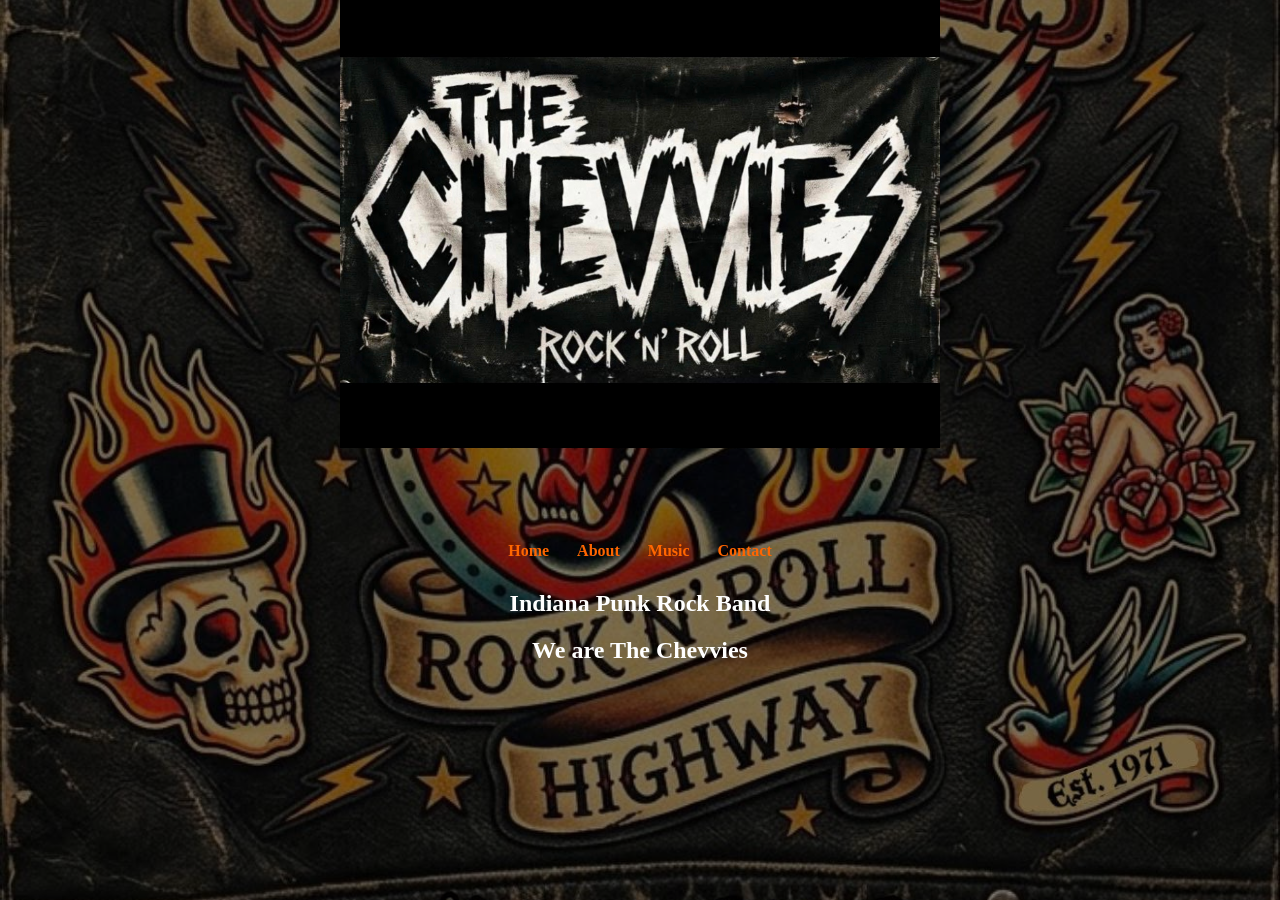
==== index.html @ ec5424cb "Update index.html" ====
<!DOCTYPE html>
<html>
<head>
  <title>The Chevvies</title>
  <link rel="stylesheet" href="style.css">
</head>

<header>
  <img src="images/logo.jpeg" alt="The Chevvies Logo">
</header>
  
<style>
  body {
    margin: 0;
    padding: 0;
    background: #000 url("images/album.jpeg") no-repeat center center;
    background-size: cover;
    position: relative;
    color: #fff;
    text-align: center;
    font-family: 'Rock Salt', cursive;
  }

  /* 50% opacity overlay */
  body::before {
    content: "";
    position: fixed;
    top: 0;
    left: 0;
    width: 100%;
    height: 100%;
    background: rgba(0,0,0,0.5); /* 0.5 = 50% opacity */
    pointer-events: none;
    z-index: -1;
  }
</style>
<body>
<nav>
  <a href="index.html">Home</a>
  <a href="about.html">About</a>
  <a href="music.html">Music</a>
  <a href="contact.html">Contact</a>
</nav>

<h2>Indiana Punk Rock Band</h2>

<h2>
We are <strong>The Chevvies</strong><br>
</h2>

</body>
</html>
---- style.css ----
body {
  font-family: 'Rock Salt', cursive;
  background-color: #000; 

  color: #fff;
  text-align: center;
}


a {
  color: #ff6600;
  text-decoration: none;
  margin: 0 10px;
}

a:hover {
  text-decoration: underline;
}

header {
  text-align: center;
  margin-bottom: 30px;
}

header img {
  width: 600px;   /* adjust size as needed */
  margin-bottom: 60px;
}

nav {
  text-align: center;
  margin-bottom: 30px;
}

nav a {
  margin: 0 12px;
  text-decoration: none;
  font-weight: bold;
  color: #ff6600;
}

nav a:hover {
  color: #ffa366;
}

h1, h2 {
  text-align: center;
  color: #fff;
}

footer {
  text-align: center;
  margin-top: 40px;
  font-size: 0.9em;
  color: #aaa;
}
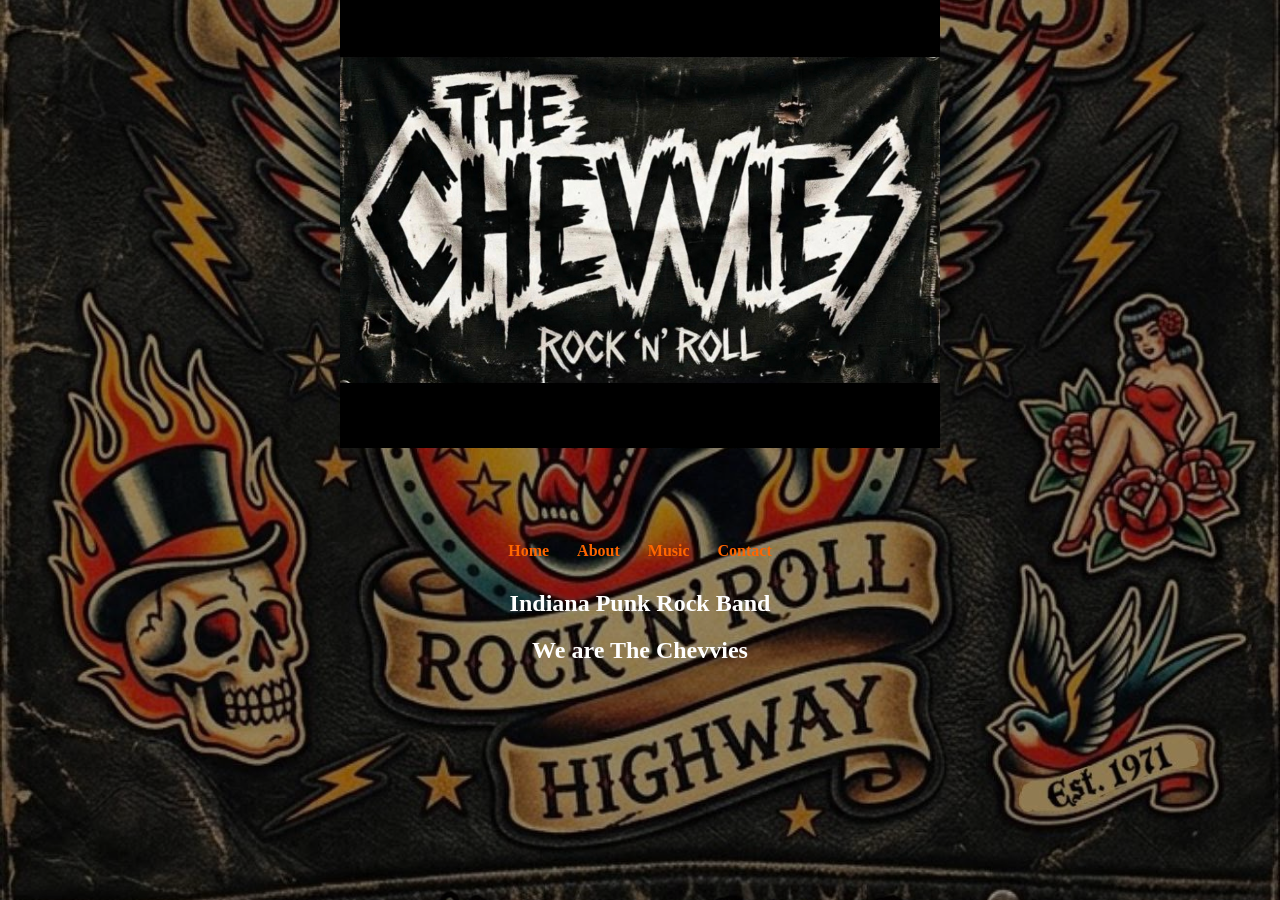
==== commit 2b5e76fd: "Update index.html" ====
--- a/index.html
+++ b/index.html
@@ -13,9 +13,10 @@
 <style>
   body {
     margin: 0;
-    padding: 0;
+    padding: 5;
     background: #000 url("images/album.jpeg") no-repeat center center;
     background-size: cover;
+    background-attachment; scroll;
     position: relative;
     color: #fff;
     text-align: center;
@@ -30,7 +31,7 @@
     left: 0;
     width: 100%;
     height: 100%;
-    background: rgba(0,0,0,0.5); /* 0.5 = 50% opacity */
+    background: rgba(0,0,0,0.4); /* 0.5 = 50% opacity */
     pointer-events: none;
     z-index: -1;
   }
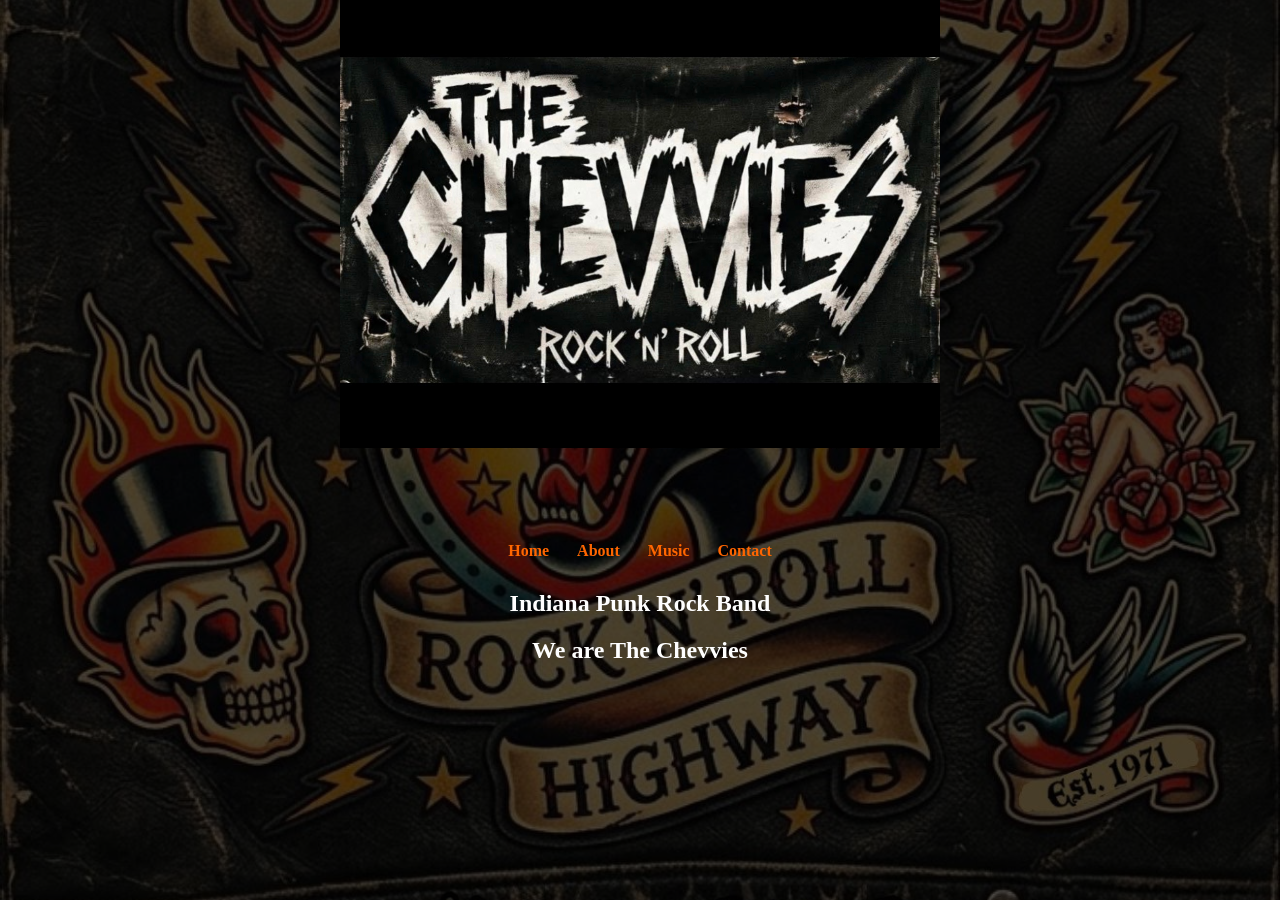
==== commit f26bd58b: "Update index.html" ====
--- a/index.html
+++ b/index.html
@@ -13,7 +13,7 @@
 <style>
   body {
     margin: 0;
-    padding: 5;
+    padding: 0;
     background: #000 url("images/album.jpeg") no-repeat center center;
     background-size: cover;
     background-attachment; scroll;
@@ -31,7 +31,7 @@
     left: 0;
     width: 100%;
     height: 100%;
-    background: rgba(0,0,0,0.4); /* 0.5 = 50% opacity */
+    background: rgba(0,0,0,0.7); /* 0.5 = 50% opacity */
     pointer-events: none;
     z-index: -1;
   }
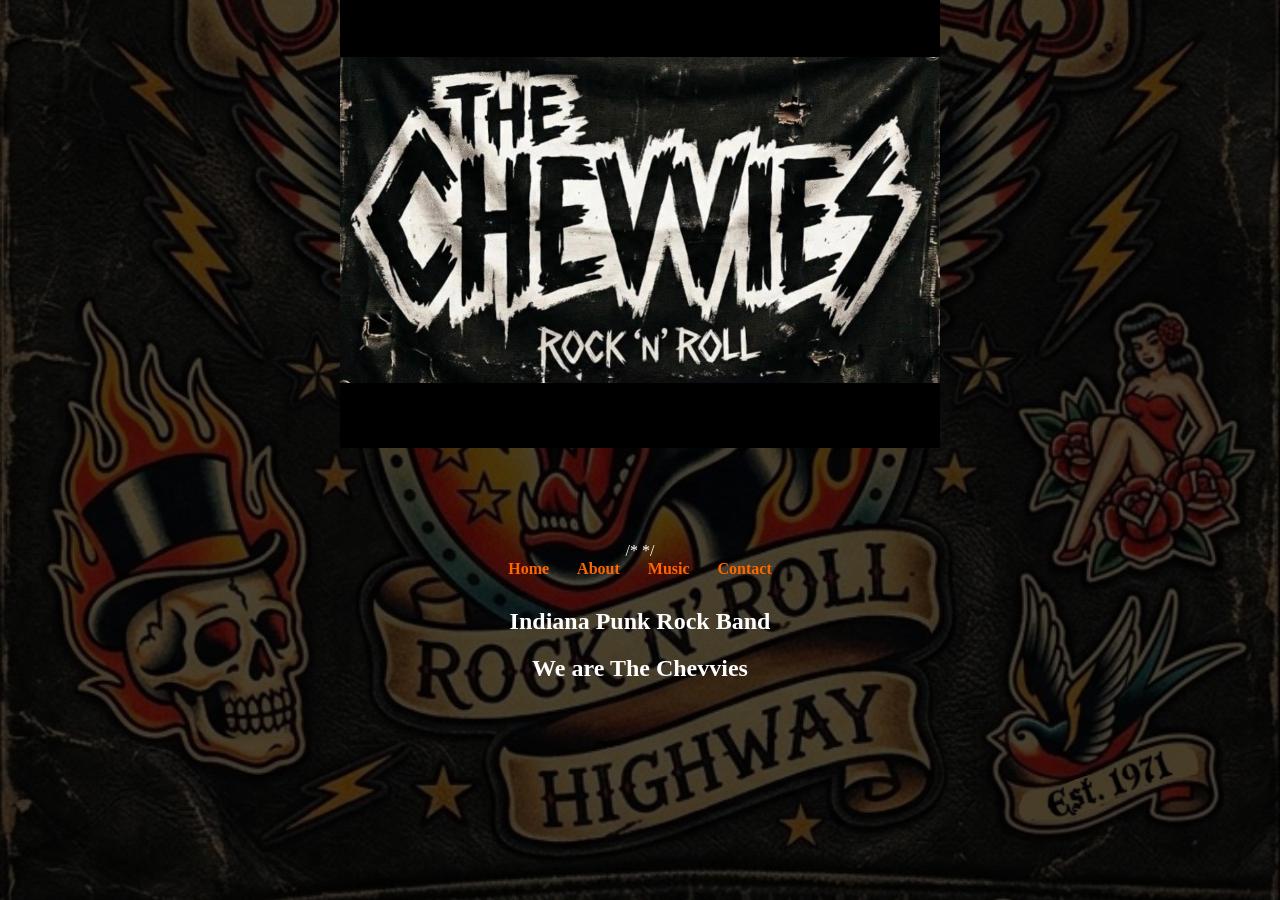
==== commit ed4d0e41: "Update index.html" ====
--- a/index.html
+++ b/index.html
@@ -10,7 +10,8 @@
   <img src="images/logo.jpeg" alt="The Chevvies Logo">
 </header>
   
-<style>
+/* 
+  <style>
   body {
     margin: 0;
     padding: 0;
@@ -23,7 +24,7 @@
     font-family: 'Rock Salt', cursive;
   }
 
-  /* 50% opacity overlay */
+  
   body::before {
     content: "";
     position: fixed;
@@ -31,11 +32,12 @@
     left: 0;
     width: 100%;
     height: 100%;
-    background: rgba(0,0,0,0.7); /* 0.5 = 50% opacity */
+    background: rgba(0,0,0,0.7); 
     pointer-events: none;
     z-index: -1;
   }
 </style>
+  */
 <body>
 <nav>
   <a href="index.html">Home</a>
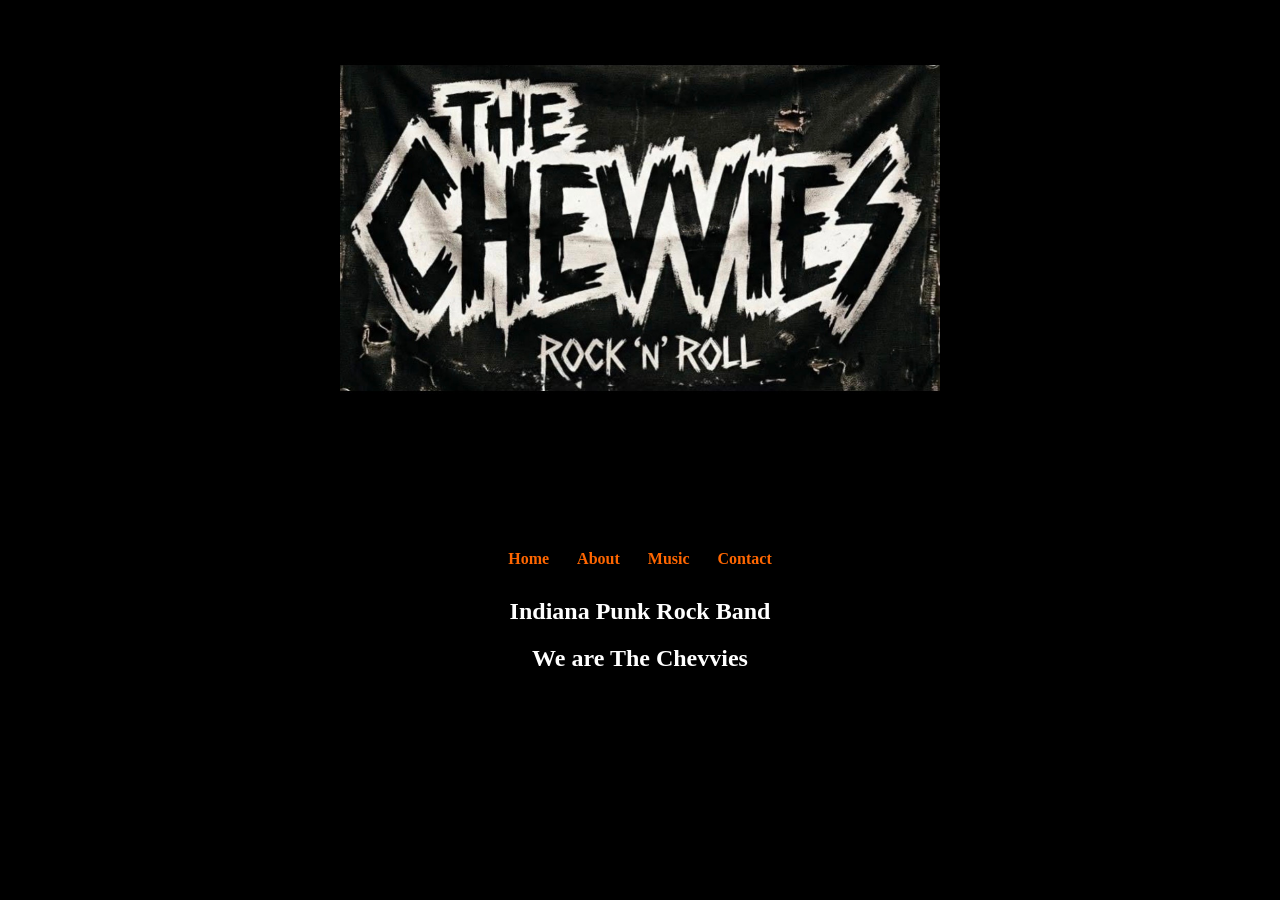
==== commit 503650cb: "Update index.html" ====
--- a/index.html
+++ b/index.html
@@ -10,8 +10,7 @@
   <img src="images/logo.jpeg" alt="The Chevvies Logo">
 </header>
   
-/* 
-  <style>
+<!-- <style>
   body {
     margin: 0;
     padding: 0;
@@ -37,7 +36,7 @@
     z-index: -1;
   }
 </style>
-  */
+  --> 
 <body>
 <nav>
   <a href="index.html">Home</a>
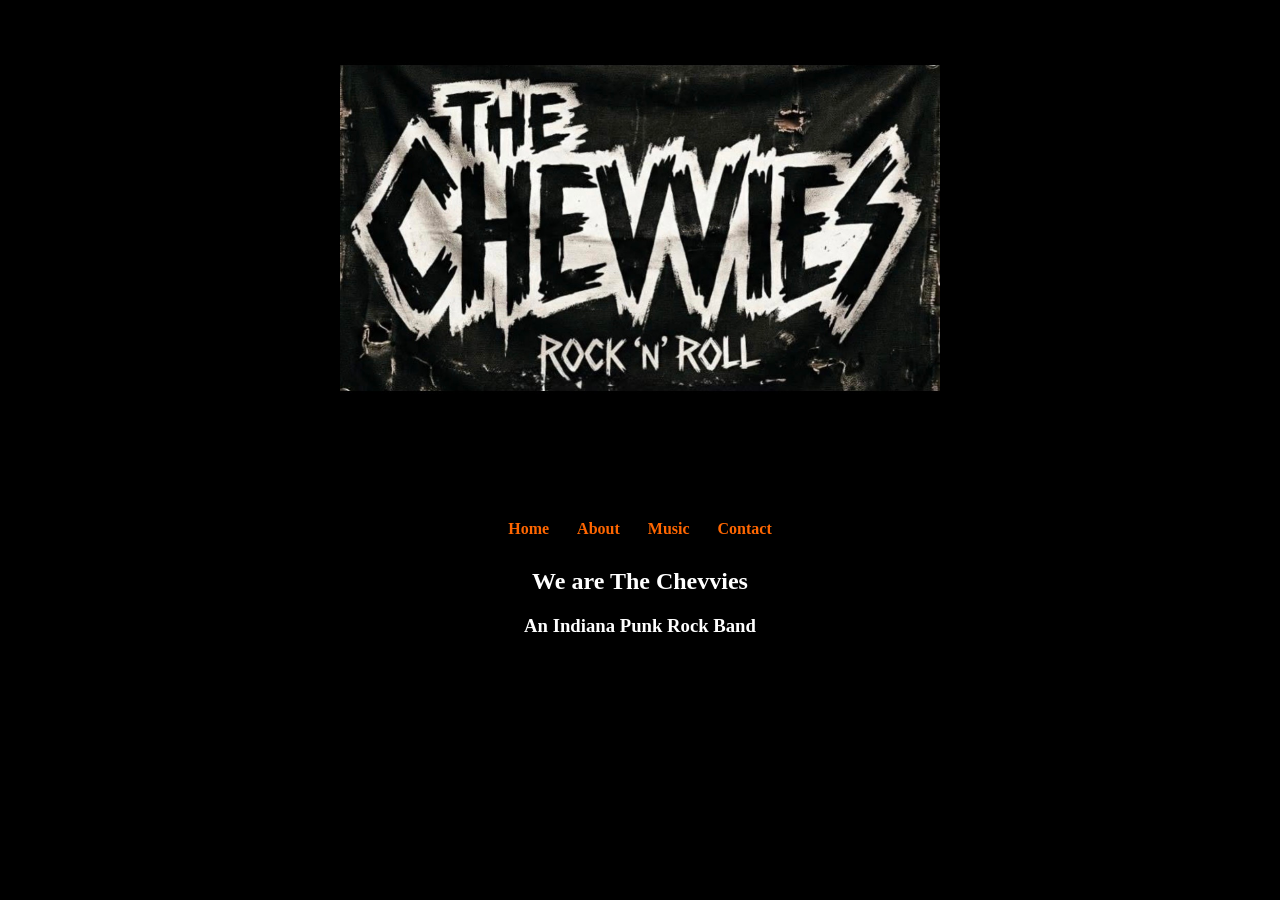
==== commit 3d08fda5: "Update index.html" ====
--- a/index.html
+++ b/index.html
@@ -8,6 +8,14 @@
 
 <header>
   <img src="images/logo.jpeg" alt="The Chevvies Logo">
+
+  <nav>
+  <a href="index.html">Home</a>
+  <a href="about.html">About</a>
+  <a href="music.html">Music</a>
+  <a href="contact.html">Contact</a>
+</nav>
+  
 </header>
   
 <!-- <style>
@@ -38,18 +46,10 @@
 </style>
   --> 
 <body>
-<nav>
-  <a href="index.html">Home</a>
-  <a href="about.html">About</a>
-  <a href="music.html">Music</a>
-  <a href="contact.html">Contact</a>
-</nav>
-
-<h2>Indiana Punk Rock Band</h2>
 
 <h2>
 We are <strong>The Chevvies</strong><br>
 </h2>
-
+<h3>An Indiana Punk Rock Band</h3>
 </body>
 </html>
